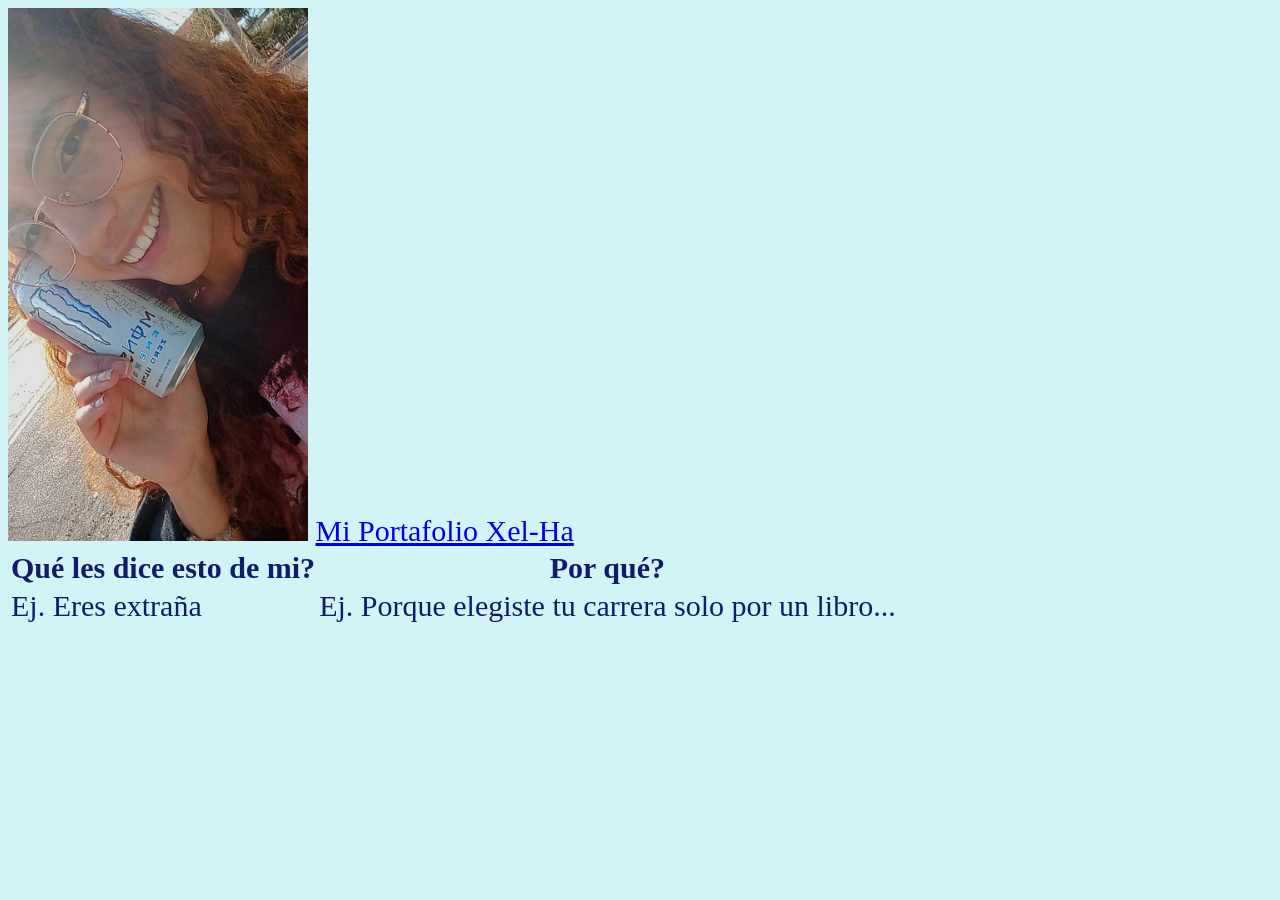
==== Portafolio/html/foto.html @ 2f8f6e21 "Portafolio" ====
<!DOCTYPE html>
<html lang="en">
<head>
    <meta charset="UTF-8">
    <meta name="viewport" content="width=device-width, initial-scale=1.0">
    <title>Foto 1</title>
    <link rel="stylesheet" href="../style.css">
</head>
<body>
    <img src="../assets/Yoagain.jpeg" alt="Yoagain" width="300px">
    <a href="../Index.html">Mi Portafolio Xel-Ha</a>
    <table>
            <tr>
                <th>Qué les dice esto de mi? </th>
                <th>Por qué?</th>
            </tr>
            <tr>
                <td>Ej. Eres extraña </td>
                <td>Ej. Porque elegiste tu carrera solo por un libro...</td>
            </tr>
        </table>
</body>
</html>
---- Portafolio/style.css ----
body{
    background-color: #d3f4f7;
    color: rgb(19, 27, 104);
    font-size: 30px;
     }
p{color: #b64d36;}

h1{color: #b64613;}

div{
    background-color: #641515;
    padding: 0px;
    padding-left: 0%;
    border-style: dotted;
    border-width: 5px;
    border-color: rgb(56, 1, 1);
    margin-left: 100px;
    margin-right: 100px;
    }

.foto¨{
    background-color: #b64613;
    border-style: none;
    margin: 20px;
    padding: 20px;
}
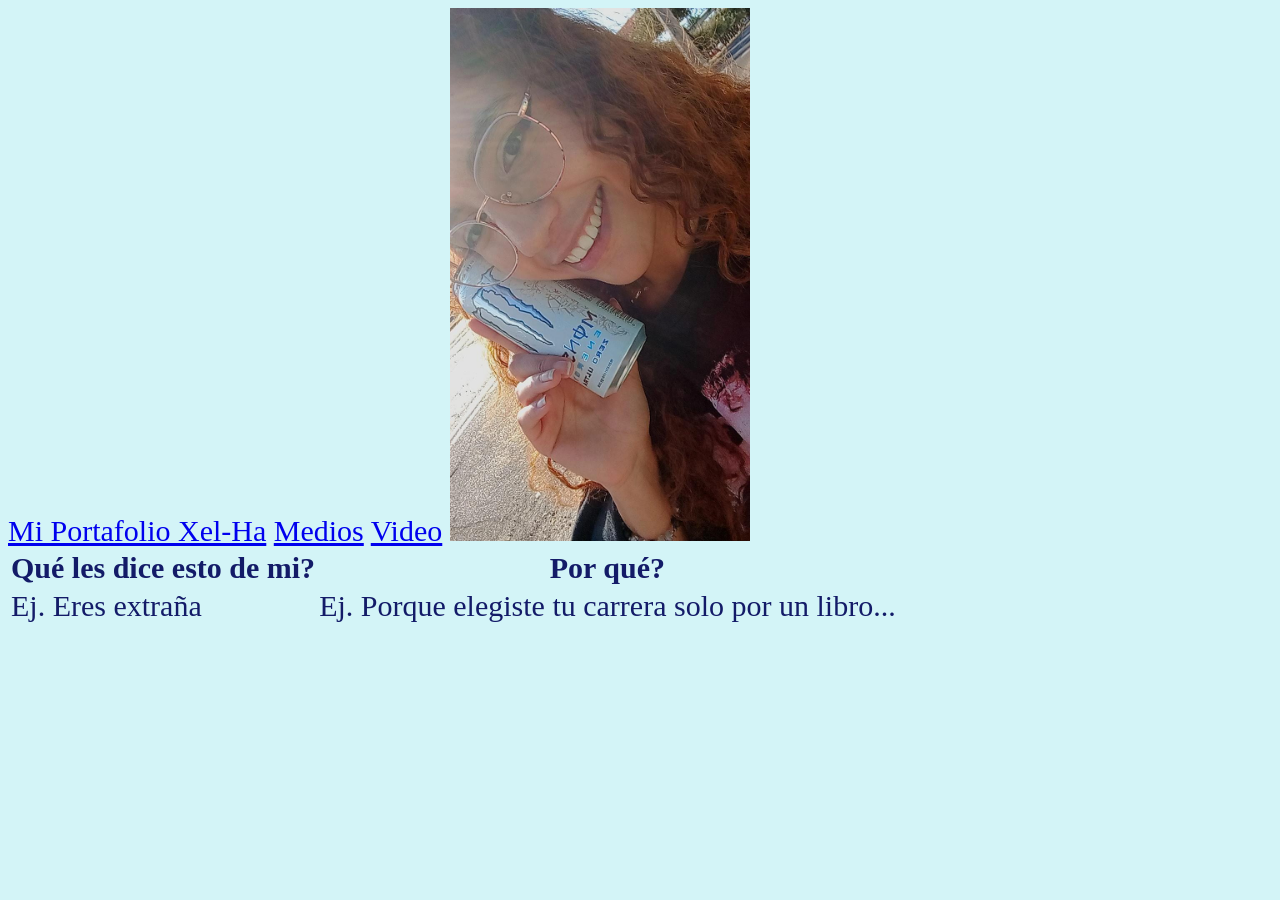
==== commit 25d57304: "Mi primera pàgina" ====
--- a/Portafolio/html/foto.html
+++ b/Portafolio/html/foto.html
@@ -7,8 +7,10 @@
     <link rel="stylesheet" href="../style.css">
 </head>
 <body>
+    <a href="../index.html">Mi Portafolio Xel-Ha</a>
+    <a href="medios.html">Medios</a>
+    <a href="video.html">Video</a>
     <img src="../assets/Yoagain.jpeg" alt="Yoagain" width="300px">
-    <a href="../Index.html">Mi Portafolio Xel-Ha</a>
     <table>
             <tr>
                 <th>Qué les dice esto de mi? </th>
--- a/Portafolio/style.css
+++ b/Portafolio/style.css
@@ -18,6 +18,12 @@
     margin-right: 100px;
     }
 
+.divGral{
+    background-color: #d3f4f7;
+    border-style: none;
+    margin: 0px;
+}
+
 .foto¨{
     background-color: #b64613;
     border-style: none;
